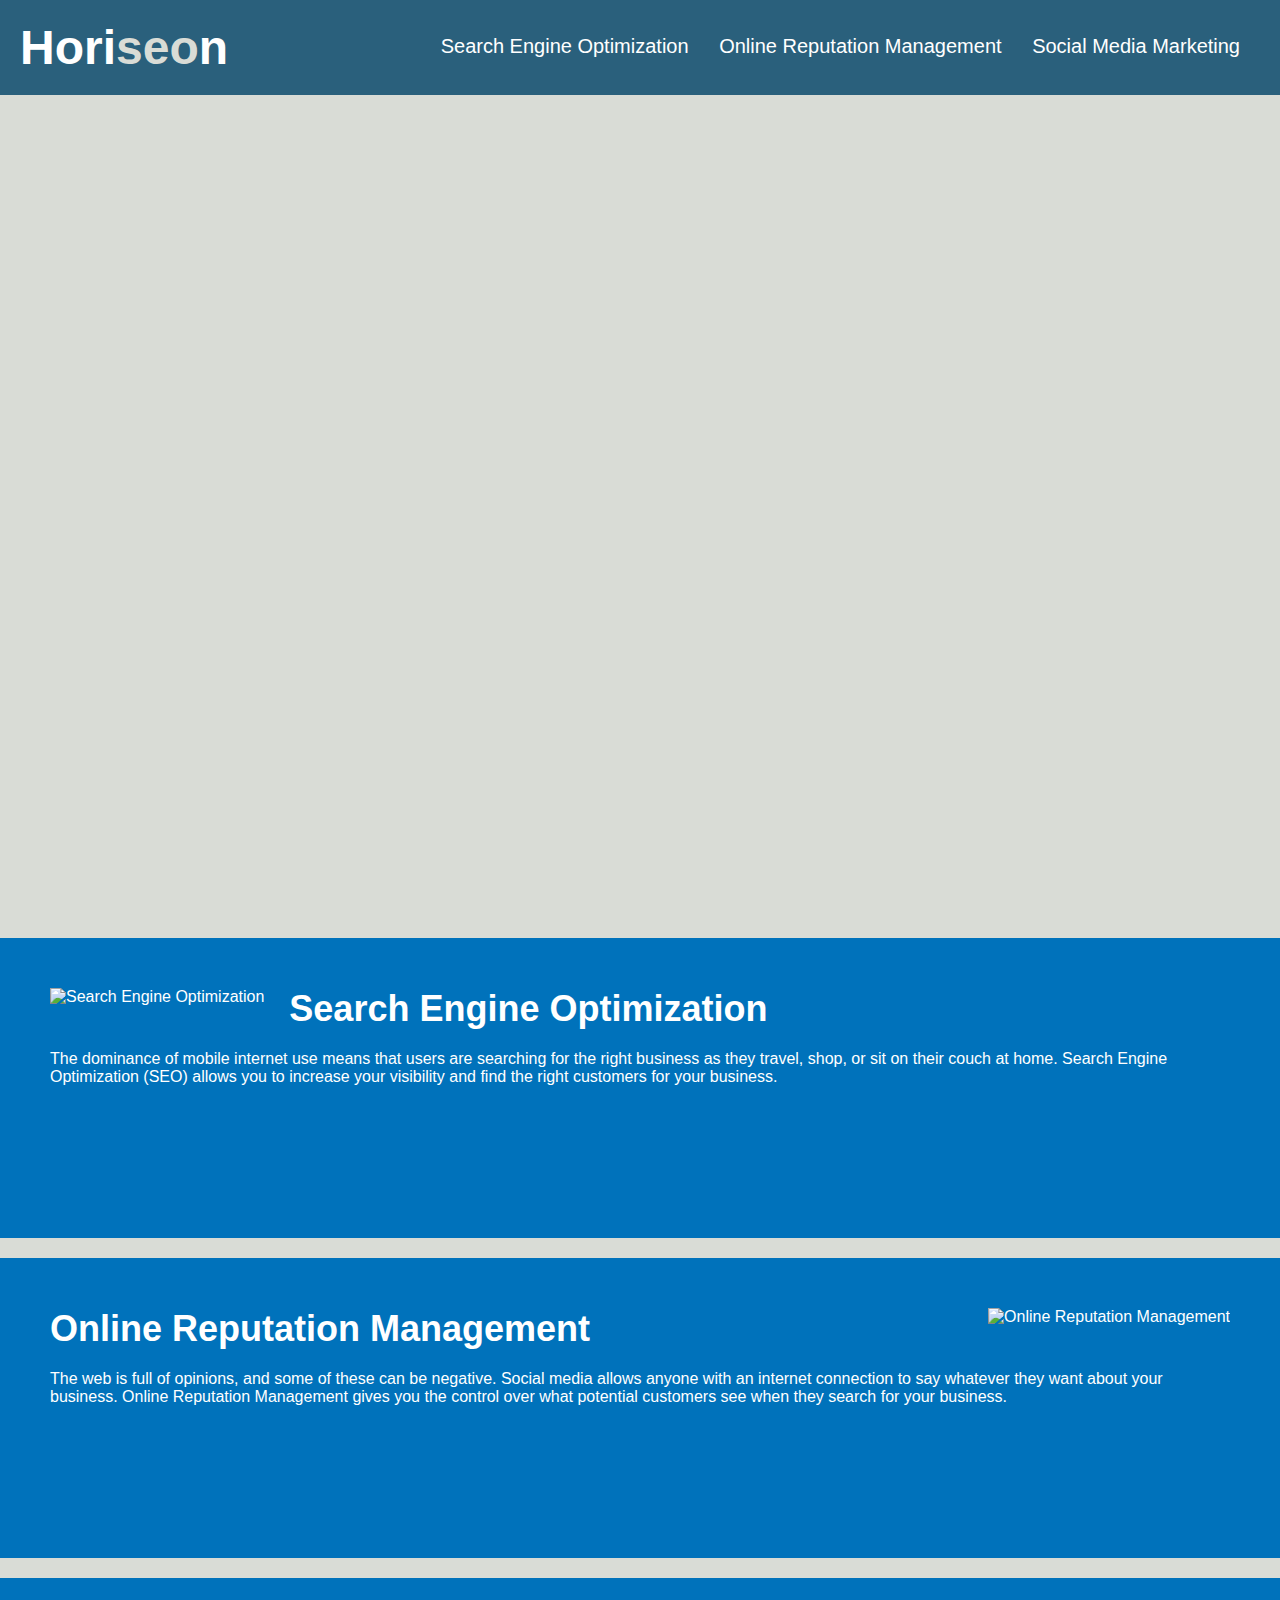
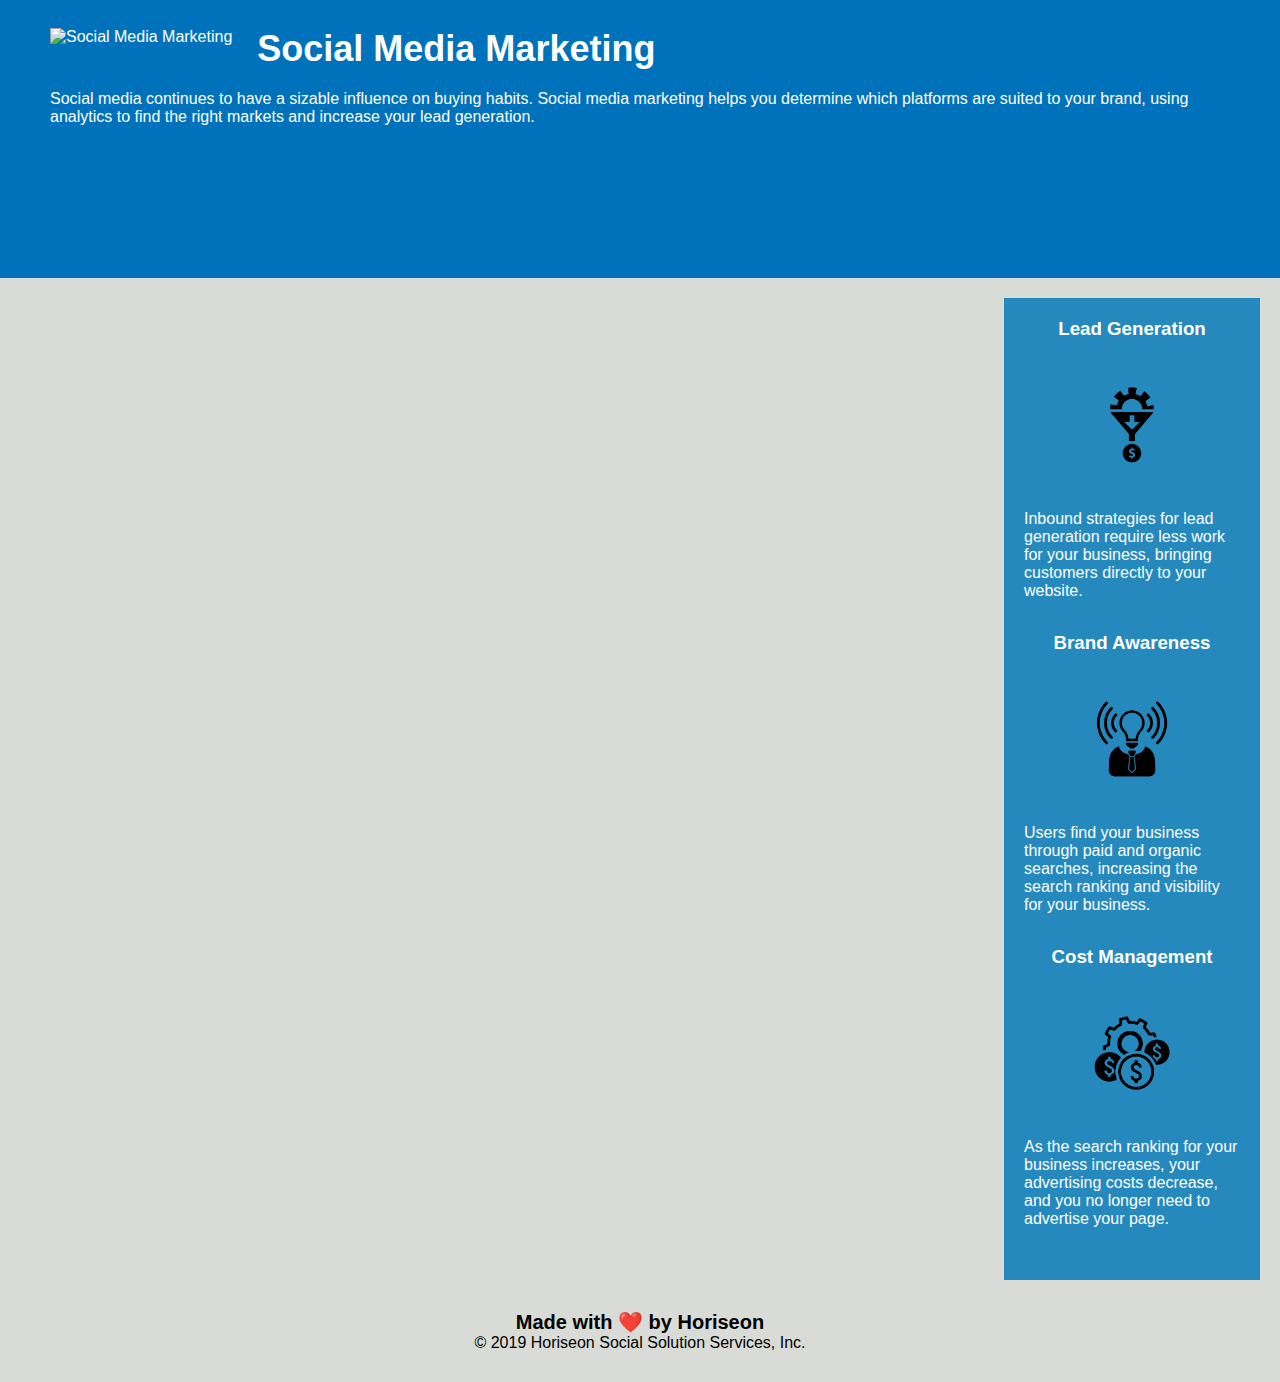
==== index.html @ b32a48ed "fixed spacing/indentation on SEO, Online Reputation, amd Social Media sections" ====
<!DOCTYPE html>
<html lang="en-us">

<head>
    <meta charset="UTF-8" />
    <link rel="stylesheet" href="./assets/css/style.css">
    <!-- Changed Title to descriptive title -->
    <title>Horiseon Social Solution Services</title>
</head>

<body>
    <!-- Added Header tags & fixed spacing/indentation -->
    <header class="header">
        <h1>Hori<span class="seo">seo</span>n
        </h1>
        <div>
            <ul>
                <li>
                    <a 
                        href="#search-engine-optimization">Search Engine Optimization
                    </a>
                </li>
                <li>
                    <a 
                        href="#online-reputation-management">Online Reputation Management
                    </a>
                </li>
                <li>
                    <a 
                        href="#social-media-marketing">Social Media Marketing
                    </a>
                </li>
            </ul>
        </div>
    </header>

    <div class="hero"></div>
    
    <!-- Added div closing tag -->
    <div class="content"></div>

    <div class="search-engine-optimization">
        <img src="./assets/images/search-engine-optimization.jpg" 
             class="float-left" alt="Search Engine Optimization" />
        <h2>
            Search Engine Optimization
        </h2>
        <p>
            The dominance of mobile internet use means that users are searching for the right business as they travel, shop, or sit on their couch at home. Search Engine Optimization (SEO) allows you to increase your visibility and find the right customers for your business.
        </p>
    </div>

    <div class="online-reputation-management">
        <img src="./assets/images/online-reputation-management.jpg" class="float-right" alt="Online Reputation Management"/>
            <h2>Online Reputation Management</h2>
                <p>
                    The web is full of opinions, and some of these can be negative. Social media allows anyone with an internet connection to say whatever they want about your business. Online Reputation Management gives you the control over what potential customers see when they search for your business.
                </p>
    </div>

    <div class="social-media-marketing">
        <img src="./assets/images/social-media-marketing.jpg" class="float-left" alt="Social Media Marketing"/>
            <h2>Social Media Marketing</h2>
                <p>
                    Social media continues to have a sizable influence on buying habits. Social media marketing helps you determine which platforms are suited to your brand, using analytics to find the right markets and increase your lead generation.
                </p>
    </div>
    
    </div>
        <div class="benefits">
        <div class="benefit-lead">
            <h3>Lead Generation</h3>
                <img src="./assets/images/lead-generation.png" />
                    <p>
                        Inbound strategies for lead generation require less work for your business, bringing customers directly to your website.
                    </p>
    </div>

    <div class="benefit-brand">
        <h3>Brand Awareness</h3>
            <img src="./assets/images/brand-awareness.png" />
                <p>
                    Users find your business through paid and organic searches, increasing the search ranking and visibility for your business.
                </p>
    </div>
        
    <div class="benefit-cost">
        <h3>Cost Management</h3>
            <img src="./assets/images/cost-management.png"></img>
                <p>
                    As the search ranking for your business increases, your advertising costs decrease, and you no longer need to advertise your page.
                </p>
        </div>
    </div>
    <div class="footer">
        <h2>Made with ❤️️ by Horiseon</h2>
        <p>
            &copy; 2019 Horiseon Social Solution Services, Inc.
        </p>
    </div>
</body>

</html>
---- assets/css/style.css ----
* {
    box-sizing: border-box;
    padding: 0;
    margin: 0;
}

body {
    background-color: #d9dcd6;
}

.header {
    padding: 20px;
    font-family: 'Trebuchet MS', 'Lucida Sans Unicode', 'Lucida Grande', 'Lucida Sans', Arial, sans-serif;
    background-color: #2a607c;
    color: #ffffff;
}

.header h1 {
    display: inline-block;
    font-size: 48px;
}

.header h1 .seo {
    color: #d9dcd6;
}

.header div {
    padding-top: 15px;
    margin-right: 20px;
    float: right;
    font-family: 'Gill Sans', 'Gill Sans MT', Calibri, 'Trebuchet MS', sans-serif;
    font-size: 20px;
}

.header div ul {
    list-style-type: none;
}

.header div ul li {
    display: inline-block;
    margin-left: 25px;
}

a {
    color: #ffffff;
    text-decoration: none;
}

p {
    font-size: 16px;
}

.hero {
    height: 800px;
    width: 100%;
    margin-bottom: 25px;
    background-image: url("../images/digital-marketing-meeting.jpg");
    background-size: cover;
    background-position: center;
}

.float-left {
    float: left;
    margin-right: 25px;
}

.float-right {
    float: right;
    margin-left: 25px;
}

.content {
    width: 75%;
    display: inline-block;
    margin-left: 20px;
}

.benefits {
    margin-right: 20px;
    padding: 20px;
    clear: both;
    float: right;
    width: 20%;
    height: 100%;
    font-family: 'Gill Sans', 'Gill Sans MT', Calibri, 'Trebuchet MS', sans-serif;
    background-color: #2589bd;
}

.benefit-lead {
    margin-bottom: 32px;
    color: #ffffff;
}

.benefit-brand {
    margin-bottom: 32px;
    color: #ffffff;
}

.benefit-cost {
    margin-bottom: 32px;
    color: #ffffff;
}

.benefit-lead h3 {
    margin-bottom: 10px;
    text-align: center;
}

.benefit-brand h3 {
    margin-bottom: 10px;
    text-align: center;
}

.benefit-cost h3 {
    margin-bottom: 10px;
    text-align: center;
}

.benefit-lead img {
    display: block;
    margin: 10px auto;
    max-width: 150px;
}

.benefit-brand img {
    display: block;
    margin: 10px auto;
    max-width: 150px;
}

.benefit-cost img {
    display: block;
    margin: 10px auto;
    max-width: 150px;
}

.search-engine-optimization {
    margin-bottom: 20px;
    padding: 50px;
    height: 300px;
    font-family: 'Gill Sans', 'Gill Sans MT', Calibri, 'Trebuchet MS', sans-serif;
    background-color: #0072bb;
    color: #ffffff;
}

.online-reputation-management {
    margin-bottom: 20px;
    padding: 50px;
    height: 300px;
    font-family: 'Gill Sans', 'Gill Sans MT', Calibri, 'Trebuchet MS', sans-serif;
    background-color: #0072bb;
    color: #ffffff;
}

.social-media-marketing {
    margin-bottom: 20px;
    padding: 50px;
    height: 300px;
    font-family: 'Gill Sans', 'Gill Sans MT', Calibri, 'Trebuchet MS', sans-serif;
    background-color: #0072bb;
    color: #ffffff;
}

.search-engine-optimization img {
    max-height: 200px;
}

.online-reputation-management img {
    max-height: 200px;
}

.social-media-marketing img {
    max-height: 200px;
}

.search-engine-optimization h2 {
    margin-bottom: 20px;
    font-size: 36px;
}

.online-reputation-management h2 {
    margin-bottom: 20px;
    font-size: 36px;
}

.social-media-marketing h2 {
    margin-bottom: 20px;
    font-size: 36px;
}

.footer {
    padding: 30px;
    clear: both;
    font-family: 'Trebuchet MS', 'Lucida Sans Unicode', 'Lucida Grande', 'Lucida Sans', Arial, sans-serif;
    text-align: center;
}

.footer h2 {
    font-size: 20px;
}
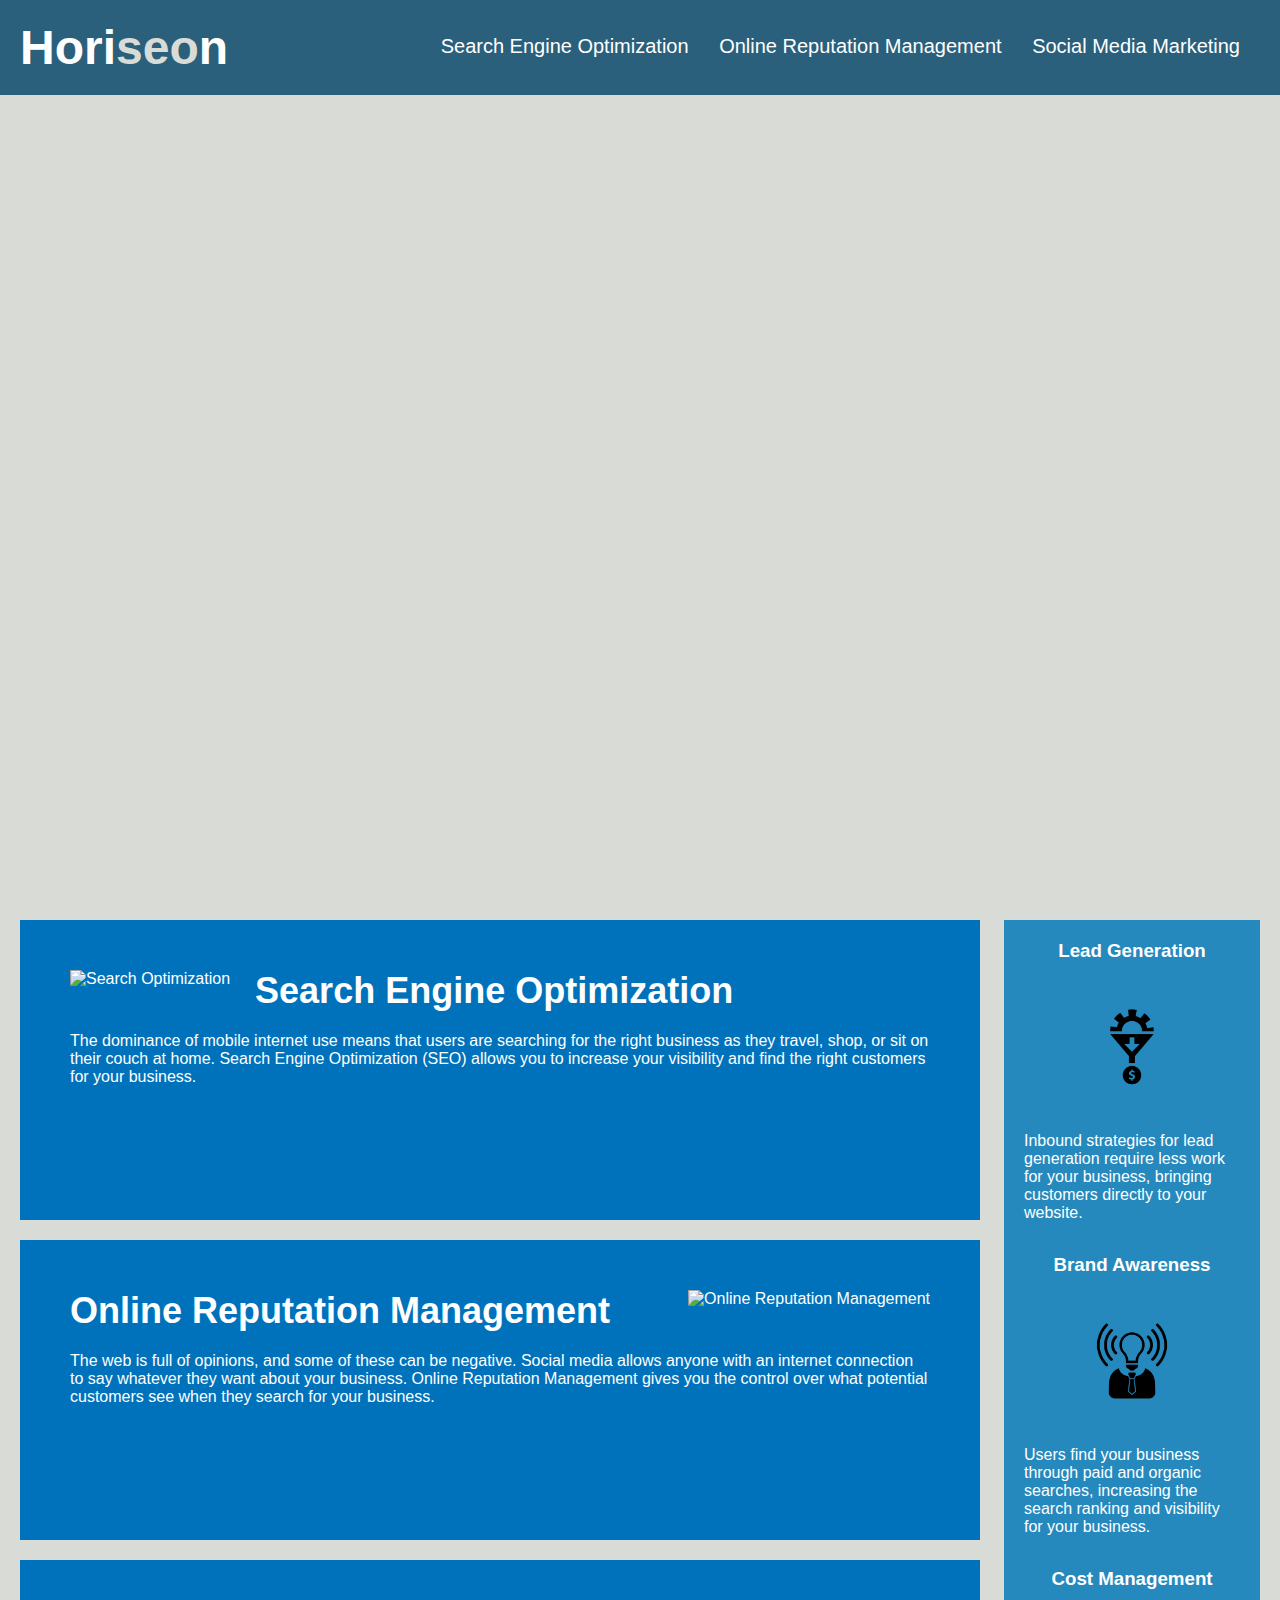
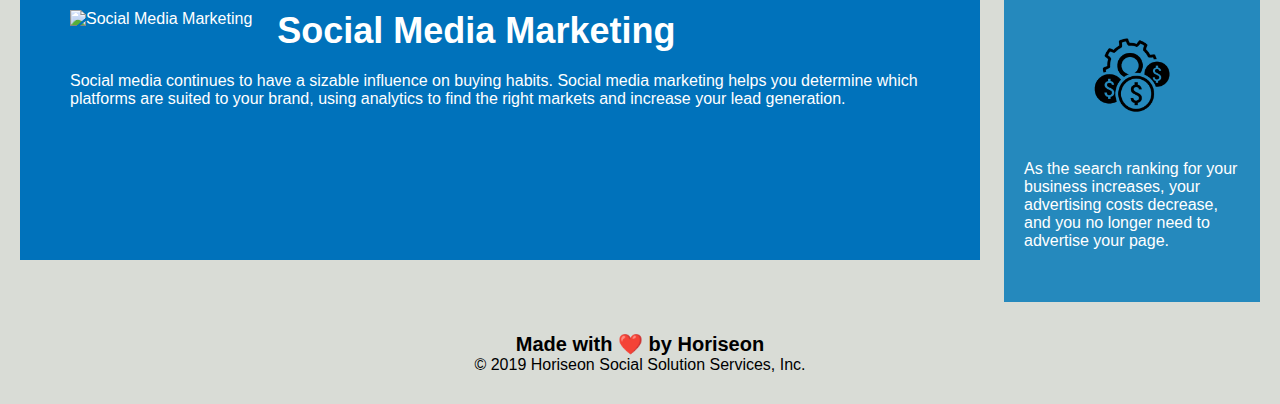
==== commit 8a50f114: "adjusted baseline files index.html and assets and flowed through previous changes as well as adjuste" ====
--- a/index.html
+++ b/index.html
@@ -11,93 +11,115 @@
 <body>
     <!-- Added Header tags & fixed spacing/indentation -->
     <header class="header">
-        <h1>Hori<span class="seo">seo</span>n
-        </h1>
+        <h1>Hori<span class="seo">seo</span>n</h1>
         <div>
             <ul>
                 <li>
-                    <a 
-                        href="#search-engine-optimization">Search Engine Optimization
+                    <a href="#search-engine-optimization">Search Engine Optimization
                     </a>
                 </li>
                 <li>
-                    <a 
-                        href="#online-reputation-management">Online Reputation Management
+                    <a href="#online-reputation-management">Online Reputation Management
                     </a>
                 </li>
                 <li>
-                    <a 
-                        href="#social-media-marketing">Social Media Marketing
+                    <a href="#social-media-marketing">Social Media Marketing
                     </a>
                 </li>
             </ul>
         </div>
     </header>
 
-    <div class="hero"></div>
-    
-    <!-- Added div closing tag -->
-    <div class="content"></div>
+    <main class="hero"></main>
 
-    <div class="search-engine-optimization">
-        <img src="./assets/images/search-engine-optimization.jpg" 
-             class="float-left" alt="Search Engine Optimization" />
+    <!-- Adjusted spacing/indentation throughout section-->
+    <section class="content">
+        <div class="search-engine-optimization">
+            <!-- Added alt tag for accessibility-->
+            <img src="./assets/images/search-engine-optimization.jpg" class="float-left" alt="Search Optimization" />
+            <h2>
+                Search Engine Optimization
+            </h2>
+            <p>
+                The dominance of mobile internet use means that users are searching for the right business as they
+                travel, shop, or sit on their couch at home. Search Engine Optimization (SEO) allows you to increase
+                your visibility and find the right customers for your business.
+            </p>
+        </div>
+        <div class="online-reputation-management">
+            <!-- Added alt tag for accessibility-->
+            <img src="./assets/images/online-reputation-management.jpg" class="float-right"
+                alt="Online Reputation Management" />
+            <h2>
+                Online Reputation Management
+            </h2>
+            <p>
+                The web is full of opinions, and some of these can be negative. Social media allows anyone with an
+                internet connection to say whatever they want about your business. Online Reputation Management gives
+                you the control over what potential customers see when they search for your business.
+            </p>
+        </div>
+
+        <div class="social-media-marketing">
+            <!-- Added alt tag for accessibility-->
+            <img src="./assets/images/social-media-marketing.jpg" class="float-left" alt="Social Media Marketing" />
+            <h2>
+                Social Media Marketing
+            </h2>
+            <p>
+                Social media continues to have a sizable influence on buying habits. Social media marketing helps you
+                determine which platforms are suited to your brand, using analytics to find the right markets and
+                increase your lead generation.
+            </p>
+        </div>
+    </section>
+
+    <!-- Adjusted spacing/indentation throughout section-->
+    <aside class="benefits">
+        <div class="benefit-lead">
+            <h3>
+                Lead Generation
+            </h3>
+            <!-- Added alt tag for accessibility-->
+            <img src="./assets/images/lead-generation.png" alt="Lead Generation" />
+            <p>
+                Inbound strategies for lead generation require less work for your business, bringing customers directly
+                to your website.
+            </p>
+        </div>
+        <div class="benefit-brand">
+            <h3>
+                Brand Awareness
+            </h3>
+            <!-- Added alt tag for accessibility-->
+            <img src="./assets/images/brand-awareness.png" alt="Brand Awareness" />
+            <p>
+                Users find your business through paid and organic searches, increasing the search ranking and visibility
+                for your business.
+            </p>
+        </div>
+        <div class="benefit-cost">
+            <h3>
+                Cost Management
+            </h3>
+            <!-- Added alt tag for accessibility-->
+            <img src="./assets/images/cost-management.png" alt="Cost Management" />
+            <p>
+                As the search ranking for your business increases, your advertising costs decrease, and you no longer
+                need to advertise your page.
+            </p>
+        </div>
+    </aside>
+
+    <footer class="footer">
         <h2>
-            Search Engine Optimization
+            Made with ❤️️ by Horiseon
         </h2>
-        <p>
-            The dominance of mobile internet use means that users are searching for the right business as they travel, shop, or sit on their couch at home. Search Engine Optimization (SEO) allows you to increase your visibility and find the right customers for your business.
-        </p>
-    </div>
-
-    <div class="online-reputation-management">
-        <img src="./assets/images/online-reputation-management.jpg" class="float-right" alt="Online Reputation Management"/>
-            <h2>Online Reputation Management</h2>
-                <p>
-                    The web is full of opinions, and some of these can be negative. Social media allows anyone with an internet connection to say whatever they want about your business. Online Reputation Management gives you the control over what potential customers see when they search for your business.
-                </p>
-    </div>
-
-    <div class="social-media-marketing">
-        <img src="./assets/images/social-media-marketing.jpg" class="float-left" alt="Social Media Marketing"/>
-            <h2>Social Media Marketing</h2>
-                <p>
-                    Social media continues to have a sizable influence on buying habits. Social media marketing helps you determine which platforms are suited to your brand, using analytics to find the right markets and increase your lead generation.
-                </p>
-    </div>
-    
-    </div>
-        <div class="benefits">
-        <div class="benefit-lead">
-            <h3>Lead Generation</h3>
-                <img src="./assets/images/lead-generation.png" />
-                    <p>
-                        Inbound strategies for lead generation require less work for your business, bringing customers directly to your website.
-                    </p>
-    </div>
-
-    <div class="benefit-brand">
-        <h3>Brand Awareness</h3>
-            <img src="./assets/images/brand-awareness.png" />
-                <p>
-                    Users find your business through paid and organic searches, increasing the search ranking and visibility for your business.
-                </p>
-    </div>
-        
-    <div class="benefit-cost">
-        <h3>Cost Management</h3>
-            <img src="./assets/images/cost-management.png"></img>
-                <p>
-                    As the search ranking for your business increases, your advertising costs decrease, and you no longer need to advertise your page.
-                </p>
-        </div>
-    </div>
-    <div class="footer">
-        <h2>Made with ❤️️ by Horiseon</h2>
         <p>
             &copy; 2019 Horiseon Social Solution Services, Inc.
         </p>
-    </div>
+    </footer>
+
 </body>
 
-</html>
+</html>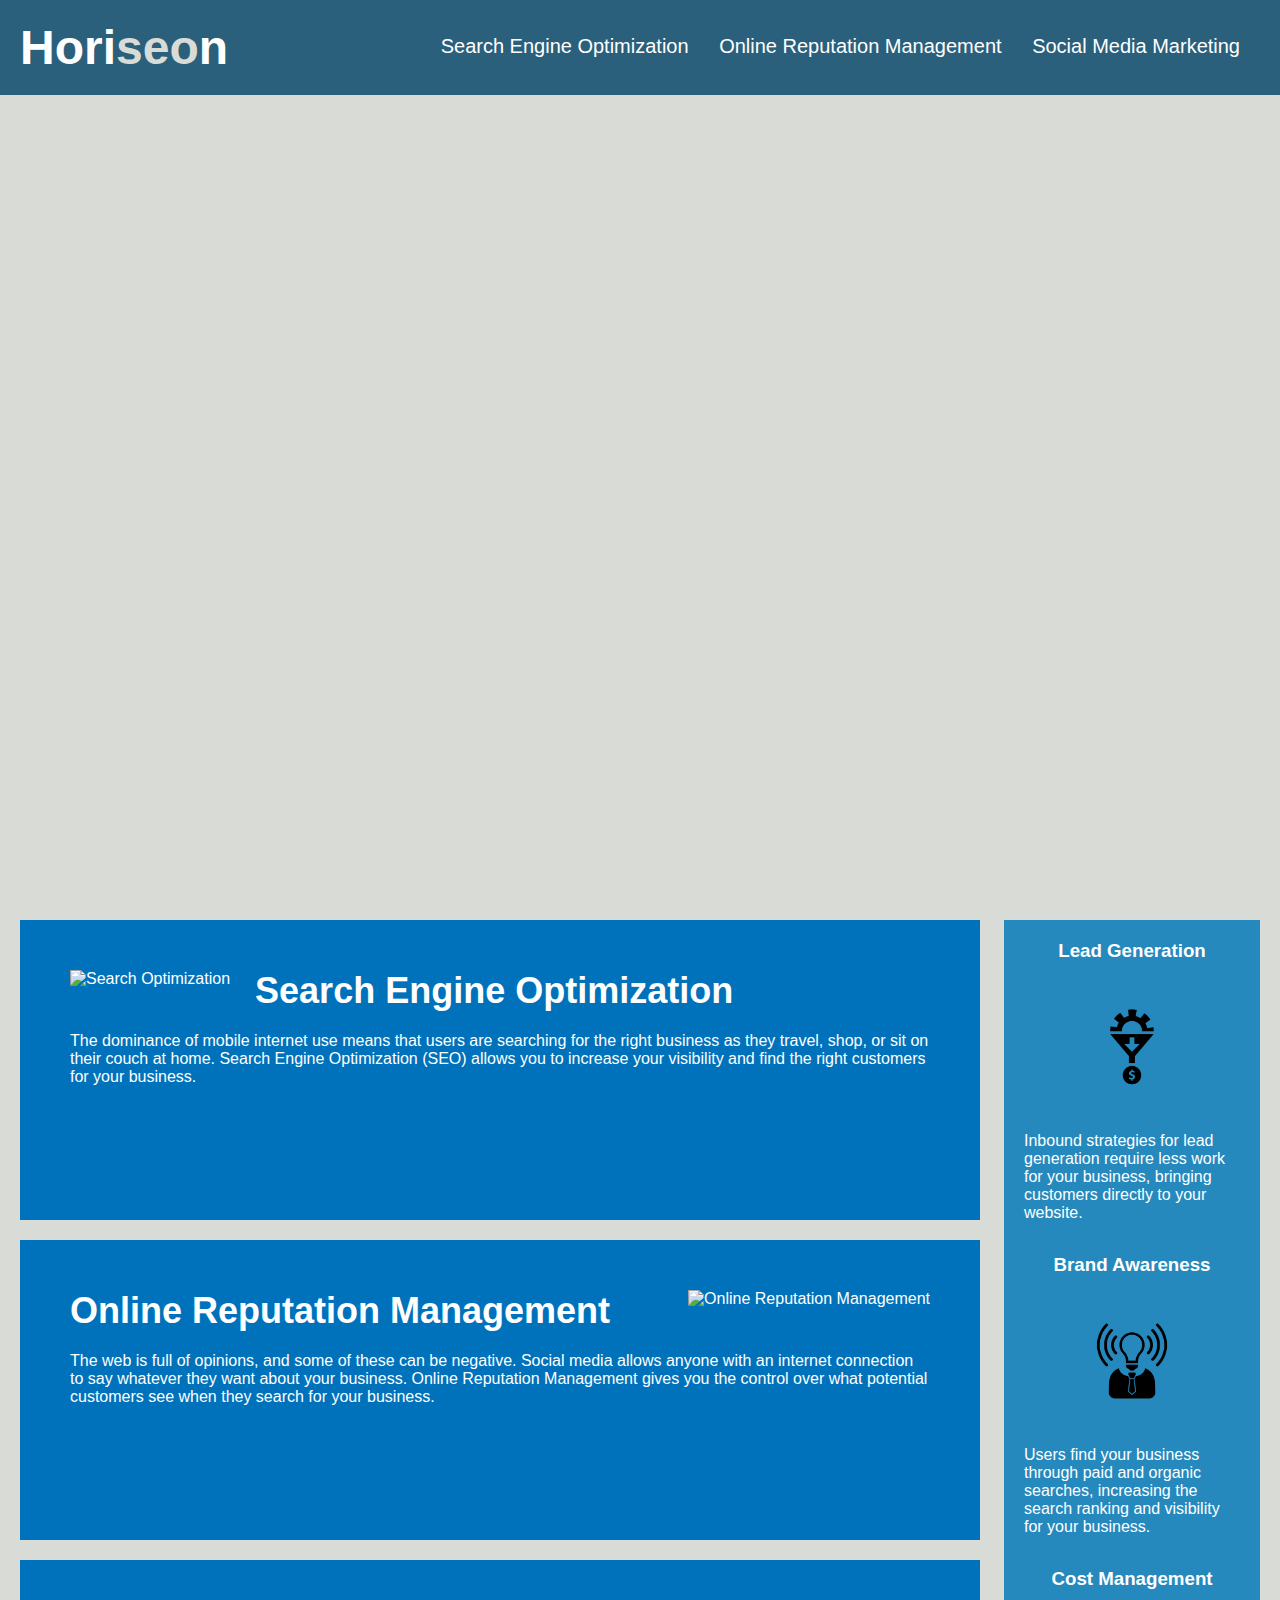
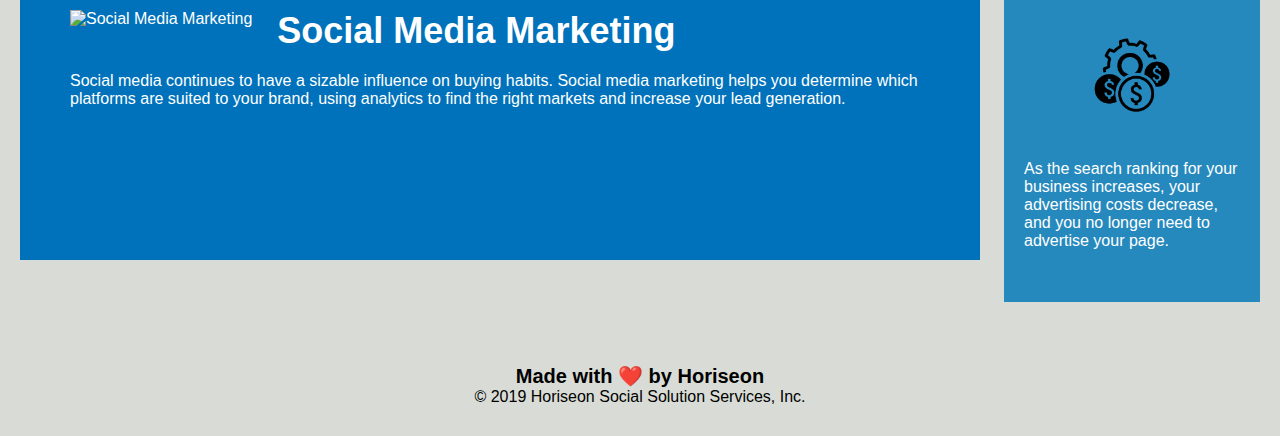
==== commit b1a391b7: "final tweaks to HTML & CSS files including adding id tags back into the nav links" ====
--- a/index.html
+++ b/index.html
@@ -9,9 +9,9 @@
 </head>
 
 <body>
-    <!-- Added Header tags & fixed spacing/indentation -->
-    <header class="header">
-        <h1>Hori<span class="seo">seo</span>n</h1>
+    <!-- Added Header tags, removed Header class, & adjusted spacing/indentation throughout section -->
+    <header>
+        <h1>Hori<span id="seo">seo</span>n</h1>
         <div>
             <ul>
                 <li>
@@ -30,13 +30,15 @@
         </div>
     </header>
 
-    <main class="hero"></main>
+    <main id="hero"></main>
 
-    <!-- Adjusted spacing/indentation throughout section-->
+    <!-- Added Section tags & adjusted spacing/indentation throughout section -->
     <section class="content">
-        <div class="search-engine-optimization">
+        <div class="search-engine-optimization" id="search-engine-optimization">
             <!-- Added alt tag for accessibility-->
-            <img src="./assets/images/search-engine-optimization.jpg" class="float-left" alt="Search Optimization" />
+            <img src="./assets/images/search-engine-optimization.jpg" 
+                 class="float-left" 
+                 alt="Search Optimization" />
             <h2>
                 Search Engine Optimization
             </h2>
@@ -46,10 +48,11 @@
                 your visibility and find the right customers for your business.
             </p>
         </div>
-        <div class="online-reputation-management">
+        <div class="online-reputation-management" id="online-reputation-management">
             <!-- Added alt tag for accessibility-->
-            <img src="./assets/images/online-reputation-management.jpg" class="float-right"
-                alt="Online Reputation Management" />
+            <img src="./assets/images/online-reputation-management.jpg" 
+                 class="float-right"
+                 alt="Online Reputation Management" />
             <h2>
                 Online Reputation Management
             </h2>
@@ -60,9 +63,11 @@
             </p>
         </div>
 
-        <div class="social-media-marketing">
+        <div class="social-media-marketing" id="social-media-marketing">
             <!-- Added alt tag for accessibility-->
-            <img src="./assets/images/social-media-marketing.jpg" class="float-left" alt="Social Media Marketing" />
+            <img src="./assets/images/social-media-marketing.jpg" 
+                 class="float-left" 
+                 alt="Social Media Marketing" />
             <h2>
                 Social Media Marketing
             </h2>
@@ -74,14 +79,15 @@
         </div>
     </section>
 
-    <!-- Adjusted spacing/indentation throughout section-->
+    <!-- Removed Benefits class & adjusted spacing/indentation throughout section-->
     <aside class="benefits">
         <div class="benefit-lead">
             <h3>
                 Lead Generation
             </h3>
             <!-- Added alt tag for accessibility-->
-            <img src="./assets/images/lead-generation.png" alt="Lead Generation" />
+            <img src="./assets/images/lead-generation.png" 
+                 alt="Lead Generation" />
             <p>
                 Inbound strategies for lead generation require less work for your business, bringing customers directly
                 to your website.
@@ -92,7 +98,8 @@
                 Brand Awareness
             </h3>
             <!-- Added alt tag for accessibility-->
-            <img src="./assets/images/brand-awareness.png" alt="Brand Awareness" />
+            <img src="./assets/images/brand-awareness.png" 
+                 alt="Brand Awareness" />
             <p>
                 Users find your business through paid and organic searches, increasing the search ranking and visibility
                 for your business.
@@ -103,7 +110,8 @@
                 Cost Management
             </h3>
             <!-- Added alt tag for accessibility-->
-            <img src="./assets/images/cost-management.png" alt="Cost Management" />
+            <img src="./assets/images/cost-management.png" 
+                 alt="Cost Management" />
             <p>
                 As the search ranking for your business increases, your advertising costs decrease, and you no longer
                 need to advertise your page.
--- a/assets/css/style.css
+++ b/assets/css/style.css
@@ -8,23 +8,25 @@
     background-color: #d9dcd6;
 }
 
-.header {
+/* <!-- Removed Header class to reference semantic tag throughout --> */
+header {
     padding: 20px;
     font-family: 'Trebuchet MS', 'Lucida Sans Unicode', 'Lucida Grande', 'Lucida Sans', Arial, sans-serif;
     background-color: #2a607c;
     color: #ffffff;
 }
 
-.header h1 {
+header h1 {
     display: inline-block;
     font-size: 48px;
 }
 
-.header h1 .seo {
+/* <!-- Changed seo class to id for single item --> */
+header h1 #seo {
     color: #d9dcd6;
 }
 
-.header div {
+header div {
     padding-top: 15px;
     margin-right: 20px;
     float: right;
@@ -32,11 +34,13 @@
     font-size: 20px;
 }
 
-.header div ul {
+/* <!-- Removed unneccesary li tag --> */
+header ul {
     list-style-type: none;
 }
 
-.header div ul li {
+/* <!-- Removed unneccesary ul tag --> */
+header li {
     display: inline-block;
     margin-left: 25px;
 }
@@ -50,7 +54,7 @@
     font-size: 16px;
 }
 
-.hero {
+#hero {
     height: 800px;
     width: 100%;
     margin-bottom: 25px;
@@ -86,6 +90,11 @@
     background-color: #2589bd;
 }
 
+.benefits {
+    margin-bottom: 32px;
+    color: #ffffff;
+}
+
 .benefit-lead {
     margin-bottom: 32px;
     color: #ffffff;
